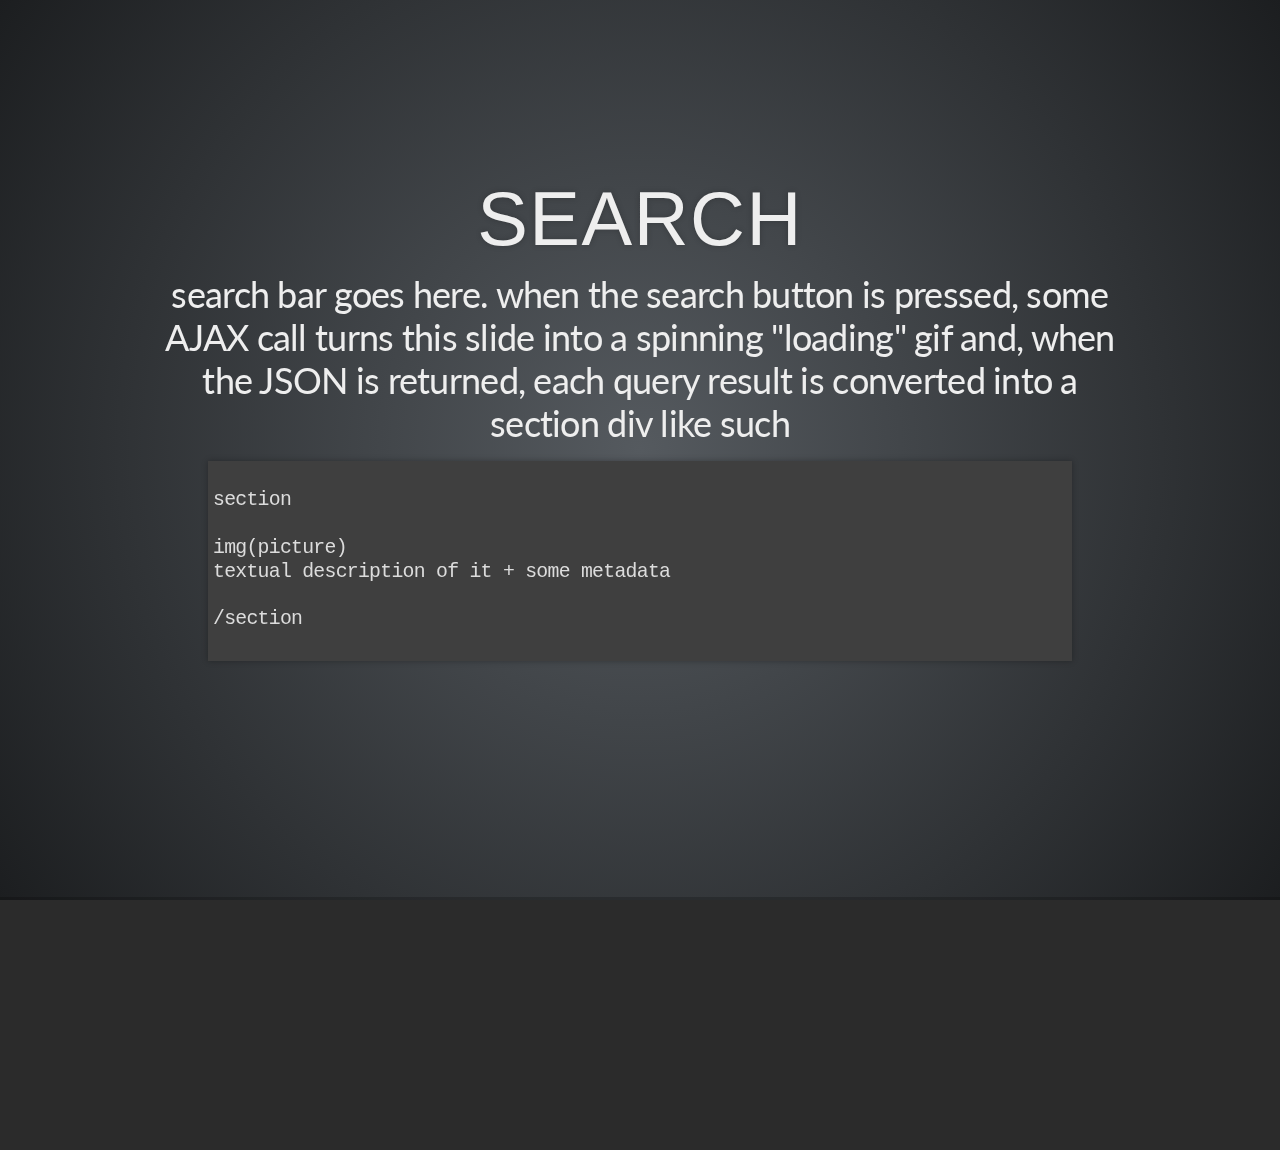
==== index.html @ c453c646 "reveal set up" ====
<!doctype html>
<html lang="en">

	<head>
		<meta charset="utf-8">

		<title>reveal.js - The HTML Presentation Framework</title>

		<meta name="description" content="A framework for easily creating beautiful presentations using HTML">
		<meta name="author" content="Hakim El Hattab">

		<meta name="apple-mobile-web-app-capable" content="yes" />
		<meta name="apple-mobile-web-app-status-bar-style" content="black-translucent" />

		<meta name="viewport" content="width=device-width, initial-scale=1.0, maximum-scale=1.0, user-scalable=no">

		<link rel="stylesheet" href="static/css/reveal.min.css">
		<link rel="stylesheet" href="static/css/theme/default.css" id="theme">

		<!-- For syntax highlighting -->
		<link rel="stylesheet" href="lib/css/zenburn.css">

		<!-- If the query includes 'print-pdf', include the PDF print sheet -->
		<script>
			if( window.location.search.match( /print-pdf/gi ) ) {
				var link = document.createElement( 'link' );
				link.rel = 'stylesheet';
				link.type = 'text/css';
				link.href = 'static/css/print/pdf.css';
				document.getElementsByTagName( 'head' )[0].appendChild( link );
			}
		</script>

		<!--[if lt IE 9]>
		<script src="lib/js/html5shiv.js"></script>
		<![endif]-->
	</head>

	<body>

		<div class="reveal">

			<!-- Any section element inside of this container is displayed as a slide -->
			<div class="slides">

				<section>
					<h2>Search</h2>
					<p>
						search bar goes here.  when the search button is pressed, some AJAX call turns this slide into a spinning "loading" gif and, when the JSON is returned, each query result is converted into a section div like such 

											<pre><code data-trim contenteditable>
section

img(picture)
textual description of it + some metadata

/section
					</code></pre>
					</p>

				</section>

				<section>

				and here's another slide

				</section>


			</div>

		</div>

		<script src="lib/js/head.min.js"></script>
		<script src="static/js/reveal.min.js"></script>

		<script>

			// Full list of configuration options available here:
			// https://github.com/hakimel/reveal.js#configuration
			Reveal.initialize({
				controls: false,
				progress: true,
				history: false,
				center: true,

				theme: Reveal.getQueryHash().theme, // available themes are in /css/theme
				transition: Reveal.getQueryHash().transition || 'night', // default/cube/page/concave/zoom/linear/fade/none

				// Parallax scrolling
				// parallaxBackgroundImage: 'https://s3.amazonaws.com/hakim-static/reveal-js/reveal-parallax-1.jpg',
				// parallaxBackgroundSize: '2100px 900px',

			});

		</script>

	</body>
</html>
---- static/css/theme/default.css ----
@import url(https://fonts.googleapis.com/css?family=Lato:400,700,400italic,700italic);
/**
 * Default theme for reveal.js.
 *
 * Copyright (C) 2011-2012 Hakim El Hattab, http://hakim.se
 */
@font-face {
  font-family: 'League Gothic';
  src: url("../../lib/font/league_gothic-webfont.eot");
  src: url("../../lib/font/league_gothic-webfont.eot?#iefix") format("embedded-opentype"), url("../../lib/font/league_gothic-webfont.woff") format("woff"), url("../../lib/font/league_gothic-webfont.ttf") format("truetype"), url("../../lib/font/league_gothic-webfont.svg#LeagueGothicRegular") format("svg");
  font-weight: normal;
  font-style: normal; }

/*********************************************
 * GLOBAL STYLES
 *********************************************/
body {
  background: #1c1e20;
  background: -moz-radial-gradient(center, circle cover, #555a5f 0%, #1c1e20 100%);
  background: -webkit-gradient(radial, center center, 0px, center center, 100%, color-stop(0%, #555a5f), color-stop(100%, #1c1e20));
  background: -webkit-radial-gradient(center, circle cover, #555a5f 0%, #1c1e20 100%);
  background: -o-radial-gradient(center, circle cover, #555a5f 0%, #1c1e20 100%);
  background: -ms-radial-gradient(center, circle cover, #555a5f 0%, #1c1e20 100%);
  background: radial-gradient(center, circle cover, #555a5f 0%, #1c1e20 100%);
  background-color: #2b2b2b; }

.reveal {
  font-family: "Lato", sans-serif;
  font-size: 36px;
  font-weight: normal;
  letter-spacing: -0.02em;
  color: #eeeeee; }

::selection {
  color: white;
  background: #ff5e99;
  text-shadow: none; }

/*********************************************
 * HEADERS
 *********************************************/
.reveal h1,
.reveal h2,
.reveal h3,
.reveal h4,
.reveal h5,
.reveal h6 {
  margin: 0 0 20px 0;
  color: #eeeeee;
  font-family: "League Gothic", Impact, sans-serif;
  line-height: 0.9em;
  letter-spacing: 0.02em;
  text-transform: uppercase;
  text-shadow: 0px 0px 6px rgba(0, 0, 0, 0.2); }

.reveal h1 {
  text-shadow: 0 1px 0 #cccccc, 0 2px 0 #c9c9c9, 0 3px 0 #bbbbbb, 0 4px 0 #b9b9b9, 0 5px 0 #aaaaaa, 0 6px 1px rgba(0, 0, 0, 0.1), 0 0 5px rgba(0, 0, 0, 0.1), 0 1px 3px rgba(0, 0, 0, 0.3), 0 3px 5px rgba(0, 0, 0, 0.2), 0 5px 10px rgba(0, 0, 0, 0.25), 0 20px 20px rgba(0, 0, 0, 0.15); }

/*********************************************
 * LINKS
 *********************************************/
.reveal a:not(.image) {
  color: #13daec;
  text-decoration: none;
  -webkit-transition: color .15s ease;
  -moz-transition: color .15s ease;
  -ms-transition: color .15s ease;
  -o-transition: color .15s ease;
  transition: color .15s ease; }

.reveal a:not(.image):hover {
  color: #71e9f4;
  text-shadow: none;
  border: none; }

.reveal .roll span:after {
  color: #fff;
  background: #0d99a5; }

/*********************************************
 * IMAGES
 *********************************************/
.reveal section img {
  margin: 15px 0px;
  background: rgba(255, 255, 255, 0.12);
  border: 4px solid #eeeeee;
  box-shadow: 0 0 10px rgba(0, 0, 0, 0.15);
  -webkit-transition: all .2s linear;
  -moz-transition: all .2s linear;
  -ms-transition: all .2s linear;
  -o-transition: all .2s linear;
  transition: all .2s linear; }

.reveal a:hover img {
  background: rgba(255, 255, 255, 0.2);
  border-color: #13daec;
  box-shadow: 0 0 20px rgba(0, 0, 0, 0.55); }

/*********************************************
 * NAVIGATION CONTROLS
 *********************************************/
.reveal .controls div.navigate-left,
.reveal .controls div.navigate-left.enabled {
  border-right-color: #13daec; }

.reveal .controls div.navigate-right,
.reveal .controls div.navigate-right.enabled {
  border-left-color: #13daec; }

.reveal .controls div.navigate-up,
.reveal .controls div.navigate-up.enabled {
  border-bottom-color: #13daec; }

.reveal .controls div.navigate-down,
.reveal .controls div.navigate-down.enabled {
  border-top-color: #13daec; }

.reveal .controls div.navigate-left.enabled:hover {
  border-right-color: #71e9f4; }

.reveal .controls div.navigate-right.enabled:hover {
  border-left-color: #71e9f4; }

.reveal .controls div.navigate-up.enabled:hover {
  border-bottom-color: #71e9f4; }

.reveal .controls div.navigate-down.enabled:hover {
  border-top-color: #71e9f4; }

/*********************************************
 * PROGRESS BAR
 *********************************************/
.reveal .progress {
  background: rgba(0, 0, 0, 0.2); }

.reveal .progress span {
  background: #13daec;
  -webkit-transition: width 800ms cubic-bezier(0.26, 0.86, 0.44, 0.985);
  -moz-transition: width 800ms cubic-bezier(0.26, 0.86, 0.44, 0.985);
  -ms-transition: width 800ms cubic-bezier(0.26, 0.86, 0.44, 0.985);
  -o-transition: width 800ms cubic-bezier(0.26, 0.86, 0.44, 0.985);
  transition: width 800ms cubic-bezier(0.26, 0.86, 0.44, 0.985); }

/*********************************************
 * SLIDE NUMBER
 *********************************************/
.reveal .slide-number {
  color: #13daec; }
---- lib/css/zenburn.css ----
/*

Zenburn style from voldmar.ru (c) Vladimir Epifanov <voldmar@voldmar.ru>
based on dark.css by Ivan Sagalaev

*/

pre code {
  display: block; padding: 0.5em;
  background: #3F3F3F;
  color: #DCDCDC;
}

pre .keyword,
pre .tag,
pre .css .class,
pre .css .id,
pre .lisp .title,
pre .nginx .title,
pre .request,
pre .status,
pre .clojure .attribute {
  color: #E3CEAB;
}

pre .django .template_tag,
pre .django .variable,
pre .django .filter .argument {
  color: #DCDCDC;
}

pre .number,
pre .date {
  color: #8CD0D3;
}

pre .dos .envvar,
pre .dos .stream,
pre .variable,
pre .apache .sqbracket {
  color: #EFDCBC;
}

pre .dos .flow,
pre .diff .change,
pre .python .exception,
pre .python .built_in,
pre .literal,
pre .tex .special {
  color: #EFEFAF;
}

pre .diff .chunk,
pre .subst {
  color: #8F8F8F;
}

pre .dos .keyword,
pre .python .decorator,
pre .title,
pre .haskell .type,
pre .diff .header,
pre .ruby .class .parent,
pre .apache .tag,
pre .nginx .built_in,
pre .tex .command,
pre .prompt {
    color: #efef8f;
}

pre .dos .winutils,
pre .ruby .symbol,
pre .ruby .symbol .string,
pre .ruby .string {
  color: #DCA3A3;
}

pre .diff .deletion,
pre .string,
pre .tag .value,
pre .preprocessor,
pre .built_in,
pre .sql .aggregate,
pre .javadoc,
pre .smalltalk .class,
pre .smalltalk .localvars,
pre .smalltalk .array,
pre .css .rules .value,
pre .attr_selector,
pre .pseudo,
pre .apache .cbracket,
pre .tex .formula {
  color: #CC9393;
}

pre .shebang,
pre .diff .addition,
pre .comment,
pre .java .annotation,
pre .template_comment,
pre .pi,
pre .doctype {
  color: #7F9F7F;
}

pre .coffeescript .javascript,
pre .javascript .xml,
pre .tex .formula,
pre .xml .javascript,
pre .xml .vbscript,
pre .xml .css,
pre .xml .cdata {
  opacity: 0.5;
}
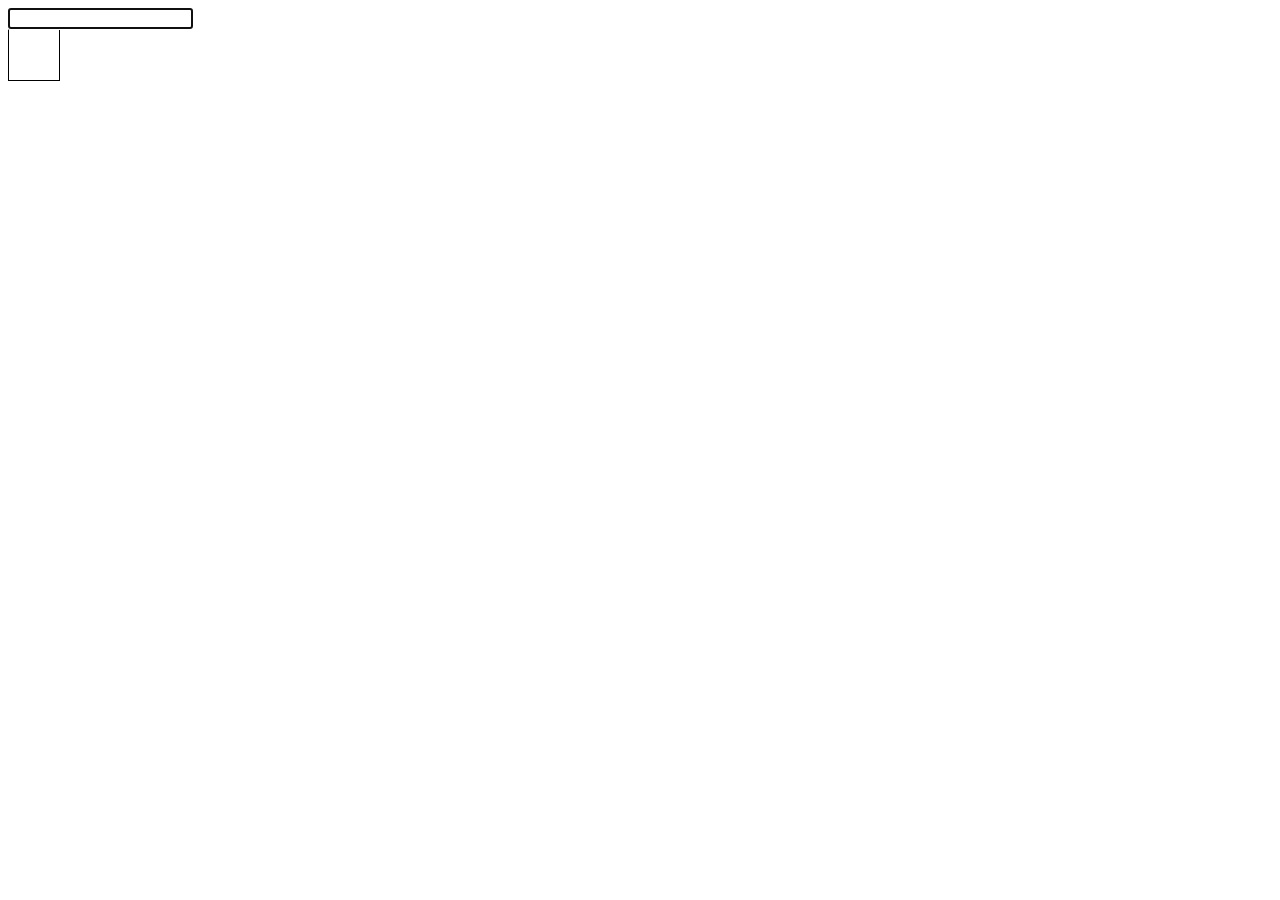
==== commit 1fd4a736: "search ugly placeholders get user input" ====
--- a/index.html
+++ b/index.html
@@ -1,99 +1,18 @@
-<!doctype html>
 <html lang="en">
+<head>
+    <title>Inf Ex</title>
 
-	<head>
-		<meta charset="utf-8">
+    <script src="//ajax.googleapis.com/ajax/libs/jquery/2.1.1/jquery.min.js"></script>
+    <link rel="stylesheet" href="/static/css/app.css">
 
-		<title>reveal.js - The HTML Presentation Framework</title>
+</head>
+<body>
+    <section id="search-outer">
+        <div class="search-inner">
+            <input id="search" type="text" autofocus="true">
+            <div id="search-button"></div>
+        </div>
+    </section>
 
-		<meta name="description" content="A framework for easily creating beautiful presentations using HTML">
-		<meta name="author" content="Hakim El Hattab">
-
-		<meta name="apple-mobile-web-app-capable" content="yes" />
-		<meta name="apple-mobile-web-app-status-bar-style" content="black-translucent" />
-
-		<meta name="viewport" content="width=device-width, initial-scale=1.0, maximum-scale=1.0, user-scalable=no">
-
-		<link rel="stylesheet" href="static/css/reveal.min.css">
-		<link rel="stylesheet" href="static/css/theme/default.css" id="theme">
-
-		<!-- For syntax highlighting -->
-		<link rel="stylesheet" href="lib/css/zenburn.css">
-
-		<!-- If the query includes 'print-pdf', include the PDF print sheet -->
-		<script>
-			if( window.location.search.match( /print-pdf/gi ) ) {
-				var link = document.createElement( 'link' );
-				link.rel = 'stylesheet';
-				link.type = 'text/css';
-				link.href = 'static/css/print/pdf.css';
-				document.getElementsByTagName( 'head' )[0].appendChild( link );
-			}
-		</script>
-
-		<!--[if lt IE 9]>
-		<script src="lib/js/html5shiv.js"></script>
-		<![endif]-->
-	</head>
-
-	<body>
-
-		<div class="reveal">
-
-			<!-- Any section element inside of this container is displayed as a slide -->
-			<div class="slides">
-
-				<section>
-					<h2>Search</h2>
-					<p>
-						search bar goes here.  when the search button is pressed, some AJAX call turns this slide into a spinning "loading" gif and, when the JSON is returned, each query result is converted into a section div like such 
-
-											<pre><code data-trim contenteditable>
-section
-
-img(picture)
-textual description of it + some metadata
-
-/section
-					</code></pre>
-					</p>
-
-				</section>
-
-				<section>
-
-				and here's another slide
-
-				</section>
-
-
-			</div>
-
-		</div>
-
-		<script src="lib/js/head.min.js"></script>
-		<script src="static/js/reveal.min.js"></script>
-
-		<script>
-
-			// Full list of configuration options available here:
-			// https://github.com/hakimel/reveal.js#configuration
-			Reveal.initialize({
-				controls: false,
-				progress: true,
-				history: false,
-				center: true,
-
-				theme: Reveal.getQueryHash().theme, // available themes are in /css/theme
-				transition: Reveal.getQueryHash().transition || 'night', // default/cube/page/concave/zoom/linear/fade/none
-
-				// Parallax scrolling
-				// parallaxBackgroundImage: 'https://s3.amazonaws.com/hakim-static/reveal-js/reveal-parallax-1.jpg',
-				// parallaxBackgroundSize: '2100px 900px',
-
-			});
-
-		</script>
-
-	</body>
-</html>
+    <script src="/static/js/app.js"></script>
+</body>
--- a/static/css/app.css
+++ b/static/css/app.css
@@ -0,0 +1,5 @@
+#search-button {
+    width: 50px;
+    height: 50px;
+    border: 1px solid black;
+}
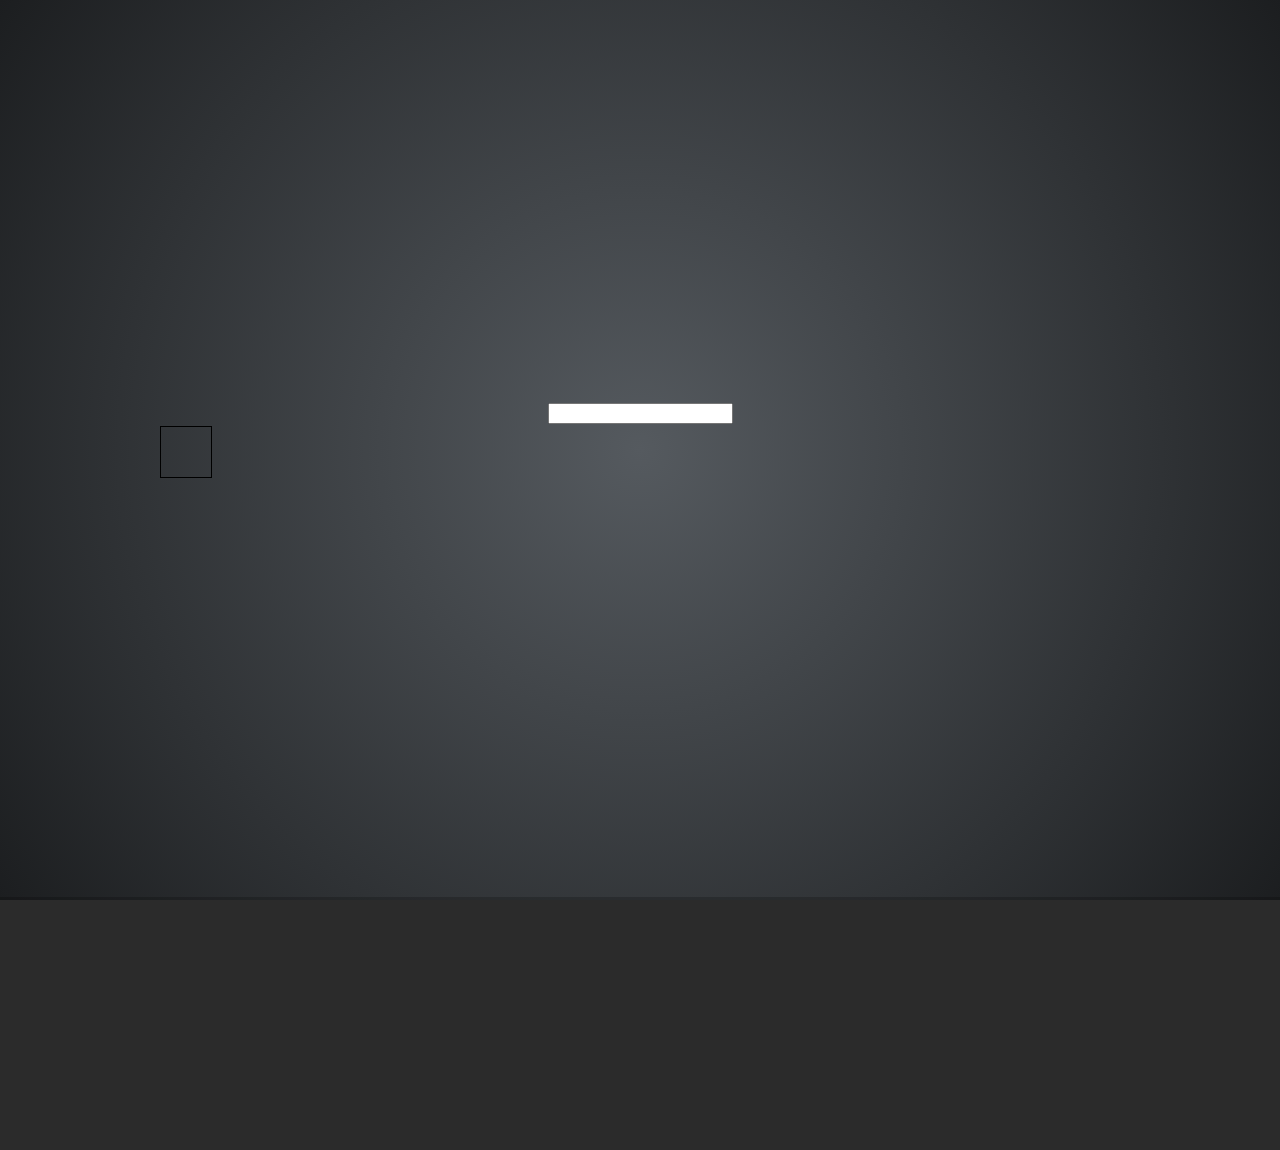
==== commit 391e3082: "fixed merge conflicts with revealjs" ====
--- a/index.html
+++ b/index.html
@@ -1,18 +1,90 @@
+<!doctype html>
 <html lang="en">
-<head>
-    <title>Inf Ex</title>
+    <head>
+        <title>Infinite Hearst</title>
 
-    <script src="//ajax.googleapis.com/ajax/libs/jquery/2.1.1/jquery.min.js"></script>
-    <link rel="stylesheet" href="/static/css/app.css">
+        <meta charset="utf-8">
+        <meta name="apple-mobile-web-app-capable" content="yes" />
+        <meta name="apple-mobile-web-app-status-bar-style" content="black-translucent" />
+        <meta name="viewport" content="width=device-width, initial-scale=1.0, maximum-scale=1.0, user-scalable=no">
 
-</head>
-<body>
-    <section id="search-outer">
-        <div class="search-inner">
-            <input id="search" type="text" autofocus="true">
-            <div id="search-button"></div>
+        <!-- CSS -->
+        <link rel="stylesheet" href="static/css/reveal.min.css">
+        <link rel="stylesheet" href="static/css/theme/default.css" id="theme">
+        <!-- For syntax highlighting -->
+        <link rel="stylesheet" href="lib/css/zenburn.css">
+        <link rel="stylesheet" href="/static/css/app.css">
+
+        <!-- If the query includes 'print-pdf', include the PDF print sheet -->
+        <script>
+            if( window.location.search.match( /print-pdf/gi ) ) {
+                var link = document.createElement( 'link' );
+                link.rel = 'stylesheet';
+                link.type = 'text/css';
+                link.href = 'static/css/print/pdf.css';
+                document.getElementsByTagName( 'head' )[0].appendChild( link );
+            }
+        </script>
+
+        <!--[if lt IE 9]>
+        <script src="lib/js/html5shiv.js"></script>
+        <![endif]-->
+    </head>
+    <body>
+
+        <script src="/static/js/app.js"></script>
+
+        <div class="reveal">
+
+            <!-- Any section element inside of this container is displayed as a slide -->
+            <div class="slides">
+
+                <section id="search-outer">
+
+                    <div class="search-inner">
+                        <input id="search" type="text" autofocus="true">
+                        <div id="search-button"></div>
+                    </div>
+
+                </section>
+
+                <section>
+
+                    and here's another slide
+
+                </section>
+
+
+            </div>
+
         </div>
-    </section>
 
-    <script src="/static/js/app.js"></script>
-</body>
+        <!-- JAVASCRIPT -->
+
+        <script src="//ajax.googleapis.com/ajax/libs/jquery/2.1.1/jquery.min.js"></script>
+        <script src="lib/js/head.min.js"></script>
+        <script src="static/js/reveal.min.js"></script>
+
+        <script>
+
+            // Full list of configuration options available here:
+            // https://github.com/hakimel/reveal.js#configuration
+            Reveal.initialize({
+                controls: false,
+                progress: true,
+                history: false,
+                center: true,
+
+                theme: Reveal.getQueryHash().theme, // available themes are in /css/theme
+                transition: Reveal.getQueryHash().transition || 'night', // default/cube/page/concave/zoom/linear/fade/none
+
+                // Parallax scrolling
+                // parallaxBackgroundImage: 'https://s3.amazonaws.com/hakim-static/reveal-js/reveal-parallax-1.jpg',
+                // parallaxBackgroundSize: '2100px 900px',
+
+            });
+
+        </script>
+
+    </body>
+</html>
--- a/static/css/theme/default.css
+++ b/static/css/theme/default.css
@@ -0,0 +1,148 @@
+@import url(https://fonts.googleapis.com/css?family=Lato:400,700,400italic,700italic);
+/**
+ * Default theme for reveal.js.
+ *
+ * Copyright (C) 2011-2012 Hakim El Hattab, http://hakim.se
+ */
+@font-face {
+  font-family: 'League Gothic';
+  src: url("../../lib/font/league_gothic-webfont.eot");
+  src: url("../../lib/font/league_gothic-webfont.eot?#iefix") format("embedded-opentype"), url("../../lib/font/league_gothic-webfont.woff") format("woff"), url("../../lib/font/league_gothic-webfont.ttf") format("truetype"), url("../../lib/font/league_gothic-webfont.svg#LeagueGothicRegular") format("svg");
+  font-weight: normal;
+  font-style: normal; }
+
+/*********************************************
+ * GLOBAL STYLES
+ *********************************************/
+body {
+  background: #1c1e20;
+  background: -moz-radial-gradient(center, circle cover, #555a5f 0%, #1c1e20 100%);
+  background: -webkit-gradient(radial, center center, 0px, center center, 100%, color-stop(0%, #555a5f), color-stop(100%, #1c1e20));
+  background: -webkit-radial-gradient(center, circle cover, #555a5f 0%, #1c1e20 100%);
+  background: -o-radial-gradient(center, circle cover, #555a5f 0%, #1c1e20 100%);
+  background: -ms-radial-gradient(center, circle cover, #555a5f 0%, #1c1e20 100%);
+  background: radial-gradient(center, circle cover, #555a5f 0%, #1c1e20 100%);
+  background-color: #2b2b2b; }
+
+.reveal {
+  font-family: "Lato", sans-serif;
+  font-size: 36px;
+  font-weight: normal;
+  letter-spacing: -0.02em;
+  color: #eeeeee; }
+
+::selection {
+  color: white;
+  background: #ff5e99;
+  text-shadow: none; }
+
+/*********************************************
+ * HEADERS
+ *********************************************/
+.reveal h1,
+.reveal h2,
+.reveal h3,
+.reveal h4,
+.reveal h5,
+.reveal h6 {
+  margin: 0 0 20px 0;
+  color: #eeeeee;
+  font-family: "League Gothic", Impact, sans-serif;
+  line-height: 0.9em;
+  letter-spacing: 0.02em;
+  text-transform: uppercase;
+  text-shadow: 0px 0px 6px rgba(0, 0, 0, 0.2); }
+
+.reveal h1 {
+  text-shadow: 0 1px 0 #cccccc, 0 2px 0 #c9c9c9, 0 3px 0 #bbbbbb, 0 4px 0 #b9b9b9, 0 5px 0 #aaaaaa, 0 6px 1px rgba(0, 0, 0, 0.1), 0 0 5px rgba(0, 0, 0, 0.1), 0 1px 3px rgba(0, 0, 0, 0.3), 0 3px 5px rgba(0, 0, 0, 0.2), 0 5px 10px rgba(0, 0, 0, 0.25), 0 20px 20px rgba(0, 0, 0, 0.15); }
+
+/*********************************************
+ * LINKS
+ *********************************************/
+.reveal a:not(.image) {
+  color: #13daec;
+  text-decoration: none;
+  -webkit-transition: color .15s ease;
+  -moz-transition: color .15s ease;
+  -ms-transition: color .15s ease;
+  -o-transition: color .15s ease;
+  transition: color .15s ease; }
+
+.reveal a:not(.image):hover {
+  color: #71e9f4;
+  text-shadow: none;
+  border: none; }
+
+.reveal .roll span:after {
+  color: #fff;
+  background: #0d99a5; }
+
+/*********************************************
+ * IMAGES
+ *********************************************/
+.reveal section img {
+  margin: 15px 0px;
+  background: rgba(255, 255, 255, 0.12);
+  border: 4px solid #eeeeee;
+  box-shadow: 0 0 10px rgba(0, 0, 0, 0.15);
+  -webkit-transition: all .2s linear;
+  -moz-transition: all .2s linear;
+  -ms-transition: all .2s linear;
+  -o-transition: all .2s linear;
+  transition: all .2s linear; }
+
+.reveal a:hover img {
+  background: rgba(255, 255, 255, 0.2);
+  border-color: #13daec;
+  box-shadow: 0 0 20px rgba(0, 0, 0, 0.55); }
+
+/*********************************************
+ * NAVIGATION CONTROLS
+ *********************************************/
+.reveal .controls div.navigate-left,
+.reveal .controls div.navigate-left.enabled {
+  border-right-color: #13daec; }
+
+.reveal .controls div.navigate-right,
+.reveal .controls div.navigate-right.enabled {
+  border-left-color: #13daec; }
+
+.reveal .controls div.navigate-up,
+.reveal .controls div.navigate-up.enabled {
+  border-bottom-color: #13daec; }
+
+.reveal .controls div.navigate-down,
+.reveal .controls div.navigate-down.enabled {
+  border-top-color: #13daec; }
+
+.reveal .controls div.navigate-left.enabled:hover {
+  border-right-color: #71e9f4; }
+
+.reveal .controls div.navigate-right.enabled:hover {
+  border-left-color: #71e9f4; }
+
+.reveal .controls div.navigate-up.enabled:hover {
+  border-bottom-color: #71e9f4; }
+
+.reveal .controls div.navigate-down.enabled:hover {
+  border-top-color: #71e9f4; }
+
+/*********************************************
+ * PROGRESS BAR
+ *********************************************/
+.reveal .progress {
+  background: rgba(0, 0, 0, 0.2); }
+
+.reveal .progress span {
+  background: #13daec;
+  -webkit-transition: width 800ms cubic-bezier(0.26, 0.86, 0.44, 0.985);
+  -moz-transition: width 800ms cubic-bezier(0.26, 0.86, 0.44, 0.985);
+  -ms-transition: width 800ms cubic-bezier(0.26, 0.86, 0.44, 0.985);
+  -o-transition: width 800ms cubic-bezier(0.26, 0.86, 0.44, 0.985);
+  transition: width 800ms cubic-bezier(0.26, 0.86, 0.44, 0.985); }
+
+/*********************************************
+ * SLIDE NUMBER
+ *********************************************/
+.reveal .slide-number {
+  color: #13daec; }
--- a/lib/css/zenburn.css
+++ b/lib/css/zenburn.css
@@ -0,0 +1,114 @@
+/*
+
+Zenburn style from voldmar.ru (c) Vladimir Epifanov <voldmar@voldmar.ru>
+based on dark.css by Ivan Sagalaev
+
+*/
+
+pre code {
+  display: block; padding: 0.5em;
+  background: #3F3F3F;
+  color: #DCDCDC;
+}
+
+pre .keyword,
+pre .tag,
+pre .css .class,
+pre .css .id,
+pre .lisp .title,
+pre .nginx .title,
+pre .request,
+pre .status,
+pre .clojure .attribute {
+  color: #E3CEAB;
+}
+
+pre .django .template_tag,
+pre .django .variable,
+pre .django .filter .argument {
+  color: #DCDCDC;
+}
+
+pre .number,
+pre .date {
+  color: #8CD0D3;
+}
+
+pre .dos .envvar,
+pre .dos .stream,
+pre .variable,
+pre .apache .sqbracket {
+  color: #EFDCBC;
+}
+
+pre .dos .flow,
+pre .diff .change,
+pre .python .exception,
+pre .python .built_in,
+pre .literal,
+pre .tex .special {
+  color: #EFEFAF;
+}
+
+pre .diff .chunk,
+pre .subst {
+  color: #8F8F8F;
+}
+
+pre .dos .keyword,
+pre .python .decorator,
+pre .title,
+pre .haskell .type,
+pre .diff .header,
+pre .ruby .class .parent,
+pre .apache .tag,
+pre .nginx .built_in,
+pre .tex .command,
+pre .prompt {
+    color: #efef8f;
+}
+
+pre .dos .winutils,
+pre .ruby .symbol,
+pre .ruby .symbol .string,
+pre .ruby .string {
+  color: #DCA3A3;
+}
+
+pre .diff .deletion,
+pre .string,
+pre .tag .value,
+pre .preprocessor,
+pre .built_in,
+pre .sql .aggregate,
+pre .javadoc,
+pre .smalltalk .class,
+pre .smalltalk .localvars,
+pre .smalltalk .array,
+pre .css .rules .value,
+pre .attr_selector,
+pre .pseudo,
+pre .apache .cbracket,
+pre .tex .formula {
+  color: #CC9393;
+}
+
+pre .shebang,
+pre .diff .addition,
+pre .comment,
+pre .java .annotation,
+pre .template_comment,
+pre .pi,
+pre .doctype {
+  color: #7F9F7F;
+}
+
+pre .coffeescript .javascript,
+pre .javascript .xml,
+pre .tex .formula,
+pre .xml .javascript,
+pre .xml .vbscript,
+pre .xml .css,
+pre .xml .cdata {
+  opacity: 0.5;
+}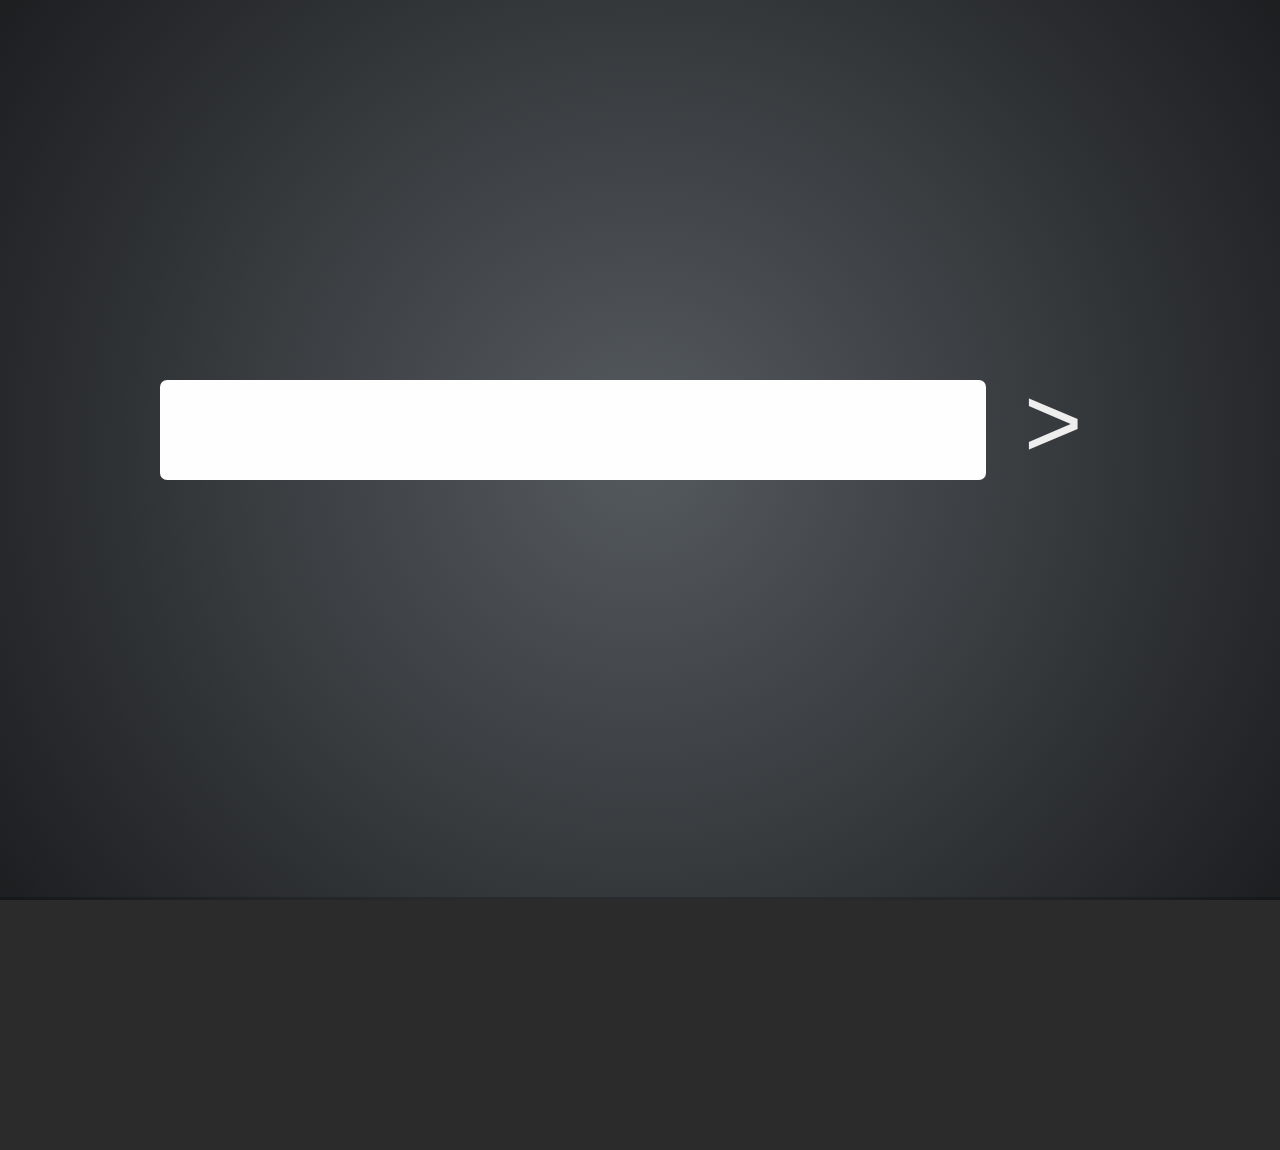
==== commit 0160328c: "some appearance improvements to search box and button. the search button could still use improving" ====
--- a/index.html
+++ b/index.html
@@ -43,7 +43,7 @@
 
                     <div class="search-inner">
                         <input id="search" type="text" autofocus="true">
-                        <div id="search-button"></div>
+                        <div id="search-button">&gt;</div>
                     </div>
 
                 </section>
--- a/static/css/app.css
+++ b/static/css/app.css
@@ -1,5 +1,29 @@
+#search {
+    font-weight: 200;
+    font-family: helvetica;
+    color: #555;
+    padding: 0.2em;
+    height: 2em;
+    border-radius: 7px;
+    border-width: 0px;
+    background-color: rgb(254, 254, 255);
+    box-sizing: border-box;
+    float: left;
+    font-size: 50px;
+    width: 86%;
+}
+
 #search-button {
-    width: 50px;
-    height: 50px;
-    border: 1px solid black;
+    display: inline-block;
+    float: left;
+    font-size: 100px;
+    height: 1em;
+    line-height: .85em;
+    font-weight: 100;
+    font-family: helvetica;
+    padding-left: 2%;
+    box-sizing: border-box;
+    width: 8%;
+    margin-left: 2%;
+    cursor: default;
 }
